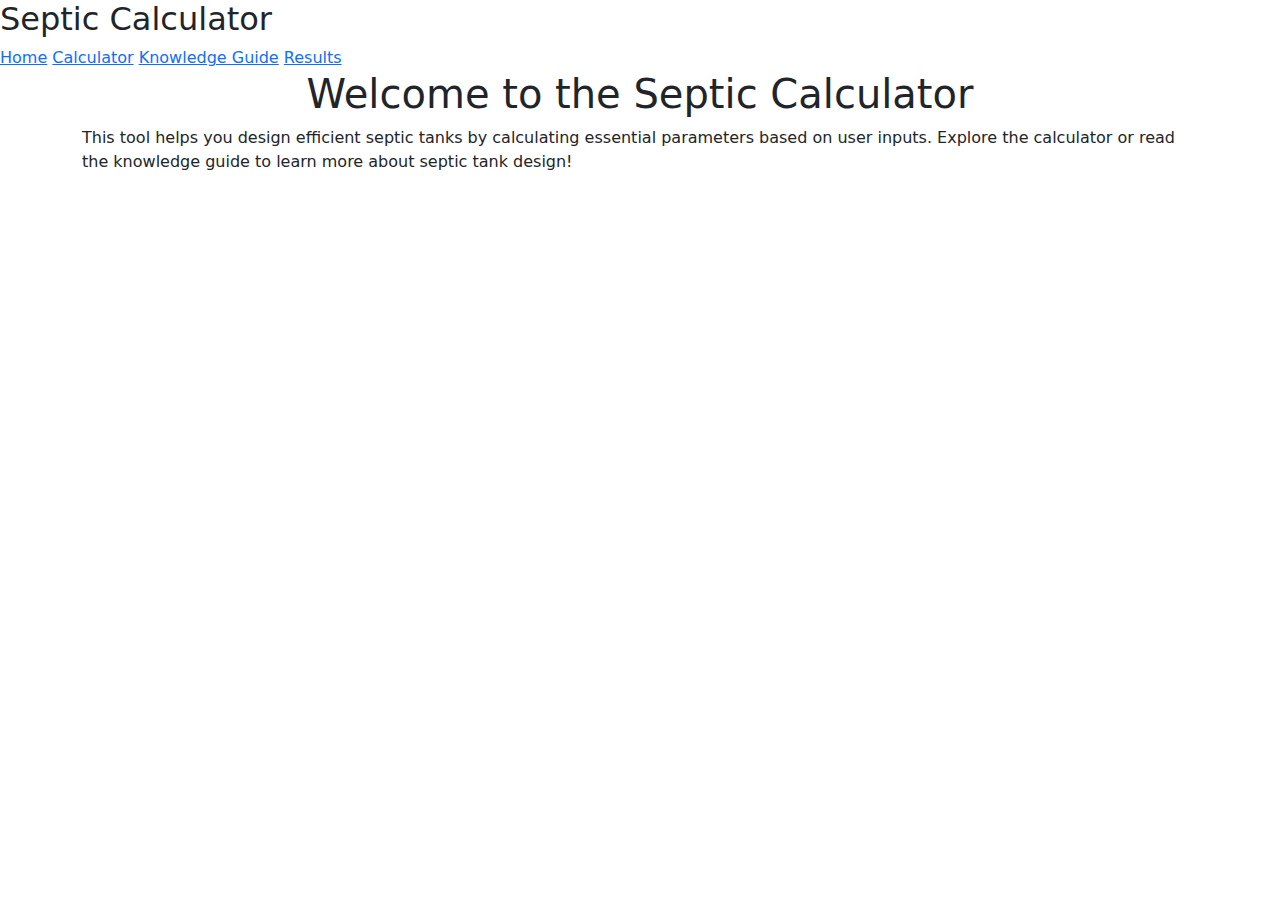
==== templates/home.html @ deef954e "update 2" ====
<!DOCTYPE html>
<html lang="en">
<head>
    <meta charset="UTF-8">
    <meta name="viewport" content="width=device-width, initial-scale=1.0">
    <title>Home</title>
    <link rel="stylesheet" href="{{ url_for('static', filename='styles.css') }}">
    <link href="https://cdn.jsdelivr.net/npm/bootstrap@5.3.0/dist/css/bootstrap.min.css" rel="stylesheet">
</head>
<body>
    <!-- Sidebar -->
    <div class="sidebar">
        <h2>Septic Calculator</h2>
        <a href="/">Home</a>
        <a href="/calculate">Calculator</a>
        <a href="/knowledge">Knowledge Guide</a>
        <a href="/results">Results</a>
    </div>

    <div class="container">
        <h1 class="text-center">Welcome to the Septic Calculator</h1>
        <p>This tool helps you design efficient septic tanks by calculating essential parameters based on user inputs. Explore the calculator or read the knowledge guide to learn more about septic tank design!</p>
    </div>
</body>
</html>
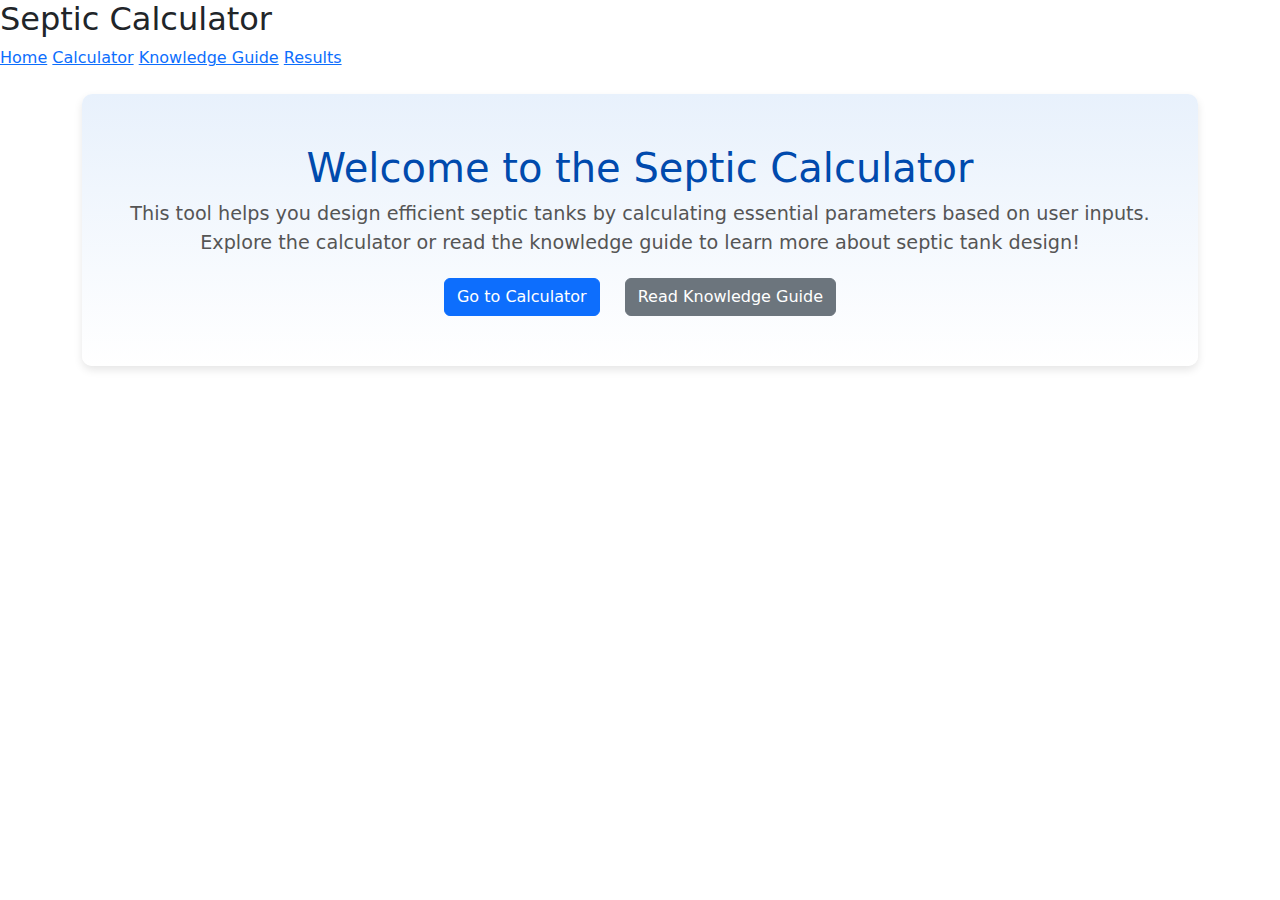
==== commit 3b130989: "update 2" ====
--- a/templates/home.html
+++ b/templates/home.html
@@ -6,6 +6,29 @@
     <title>Home</title>
     <link rel="stylesheet" href="{{ url_for('static', filename='styles.css') }}">
     <link href="https://cdn.jsdelivr.net/npm/bootstrap@5.3.0/dist/css/bootstrap.min.css" rel="stylesheet">
+    <style>
+        .welcome-section {
+            background: linear-gradient(to bottom, #e8f1fc, #ffffff);
+            text-align: center;
+            padding: 50px 20px;
+            border-radius: 10px;
+            box-shadow: 0 4px 8px rgba(0, 0, 0, 0.1);
+        }
+        .welcome-section h1 {
+            font-size: 2.5em;
+            color: #004aad;
+        }
+        .welcome-section p {
+            font-size: 1.2em;
+            color: #555555;
+        }
+        .welcome-buttons {
+            margin-top: 20px;
+        }
+        .welcome-buttons a {
+            margin: 0 10px;
+        }
+    </style>
 </head>
 <body>
     <!-- Sidebar -->
@@ -17,9 +40,19 @@
         <a href="/results">Results</a>
     </div>
 
-    <div class="container">
-        <h1 class="text-center">Welcome to the Septic Calculator</h1>
-        <p>This tool helps you design efficient septic tanks by calculating essential parameters based on user inputs. Explore the calculator or read the knowledge guide to learn more about septic tank design!</p>
+    <!-- Main Content -->
+    <div class="container mt-4">
+        <div class="welcome-section">
+            <h1>Welcome to the Septic Calculator</h1>
+            <p>
+                This tool helps you design efficient septic tanks by calculating essential parameters based on user inputs. 
+                Explore the calculator or read the knowledge guide to learn more about septic tank design!
+            </p>
+            <div class="welcome-buttons">
+                <a href="/calculate" class="btn btn-primary">Go to Calculator</a>
+                <a href="/knowledge" class="btn btn-secondary">Read Knowledge Guide</a>
+            </div>
+        </div>
     </div>
 </body>
 </html>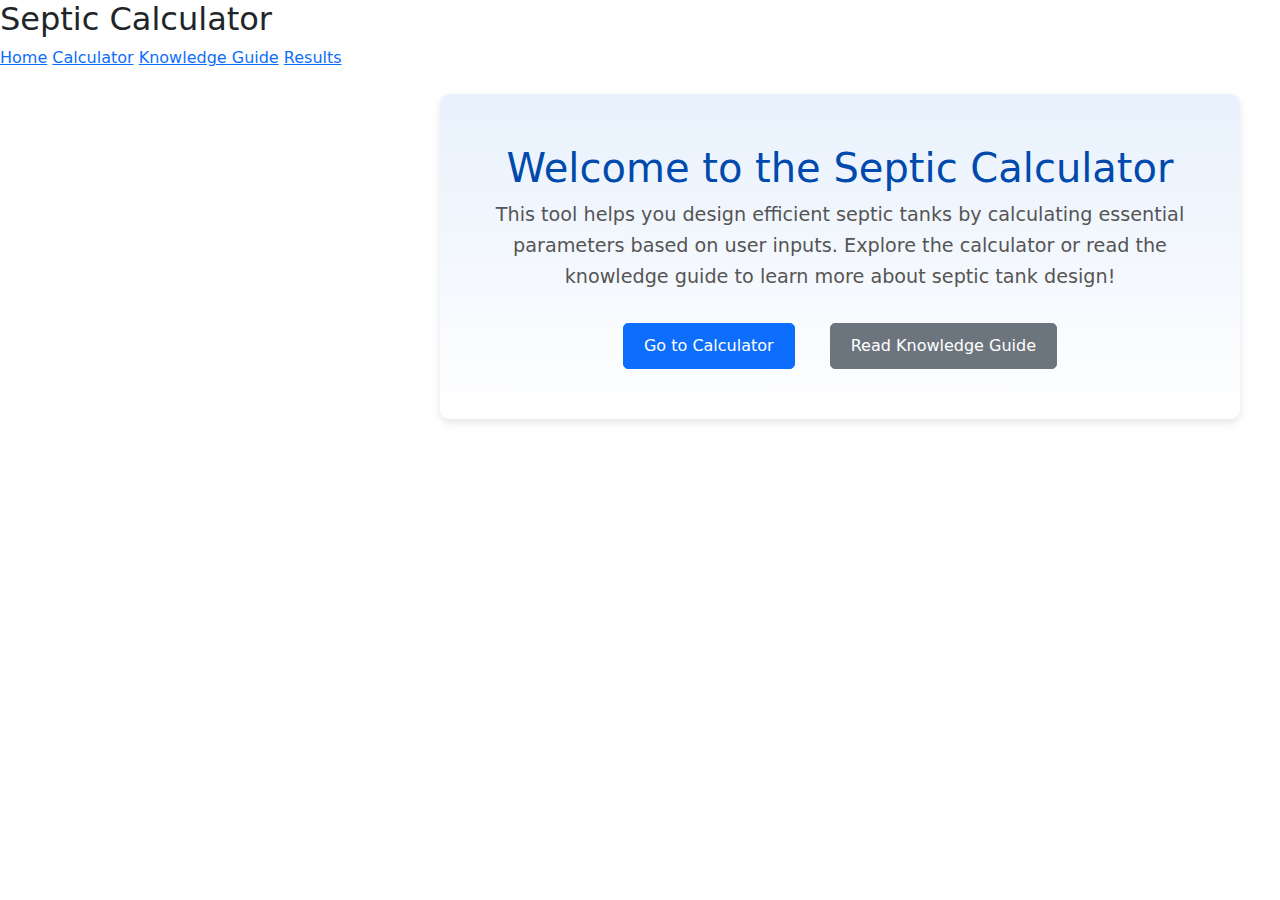
==== commit 20bbf09e: "update 6" ====
--- a/templates/home.html
+++ b/templates/home.html
@@ -7,26 +7,60 @@
     <link rel="stylesheet" href="{{ url_for('static', filename='styles.css') }}">
     <link href="https://cdn.jsdelivr.net/npm/bootstrap@5.3.0/dist/css/bootstrap.min.css" rel="stylesheet">
     <style>
+        /* Styling for the welcome section */
         .welcome-section {
             background: linear-gradient(to bottom, #e8f1fc, #ffffff);
             text-align: center;
             padding: 50px 20px;
             border-radius: 10px;
             box-shadow: 0 4px 8px rgba(0, 0, 0, 0.1);
+            margin: 20px auto;
+            max-width: 800px;
         }
+
         .welcome-section h1 {
             font-size: 2.5em;
             color: #004aad;
         }
+
         .welcome-section p {
             font-size: 1.2em;
             color: #555555;
+            line-height: 1.6;
         }
+
+        /* Styling for buttons in the welcome section */
         .welcome-buttons {
-            margin-top: 20px;
+            margin-top: 30px;
         }
+
         .welcome-buttons a {
-            margin: 0 10px;
+            margin: 0 15px;
+            padding: 10px 20px;
+            font-size: 1em;
+            border-radius: 5px;
+        }
+
+        /* Ensure sidebar doesn't overlap the content */
+        .container {
+            margin-left: 270px;
+        }
+
+        /* Mobile view adjustments */
+        @media screen and (max-width: 768px) {
+            .welcome-section {
+                margin: 20px;
+            }
+
+            .welcome-buttons a {
+                margin: 10px auto;
+                display: block;
+            }
+
+            .container {
+                margin-left: 0;
+                padding: 20px;
+            }
         }
     </style>
 </head>
